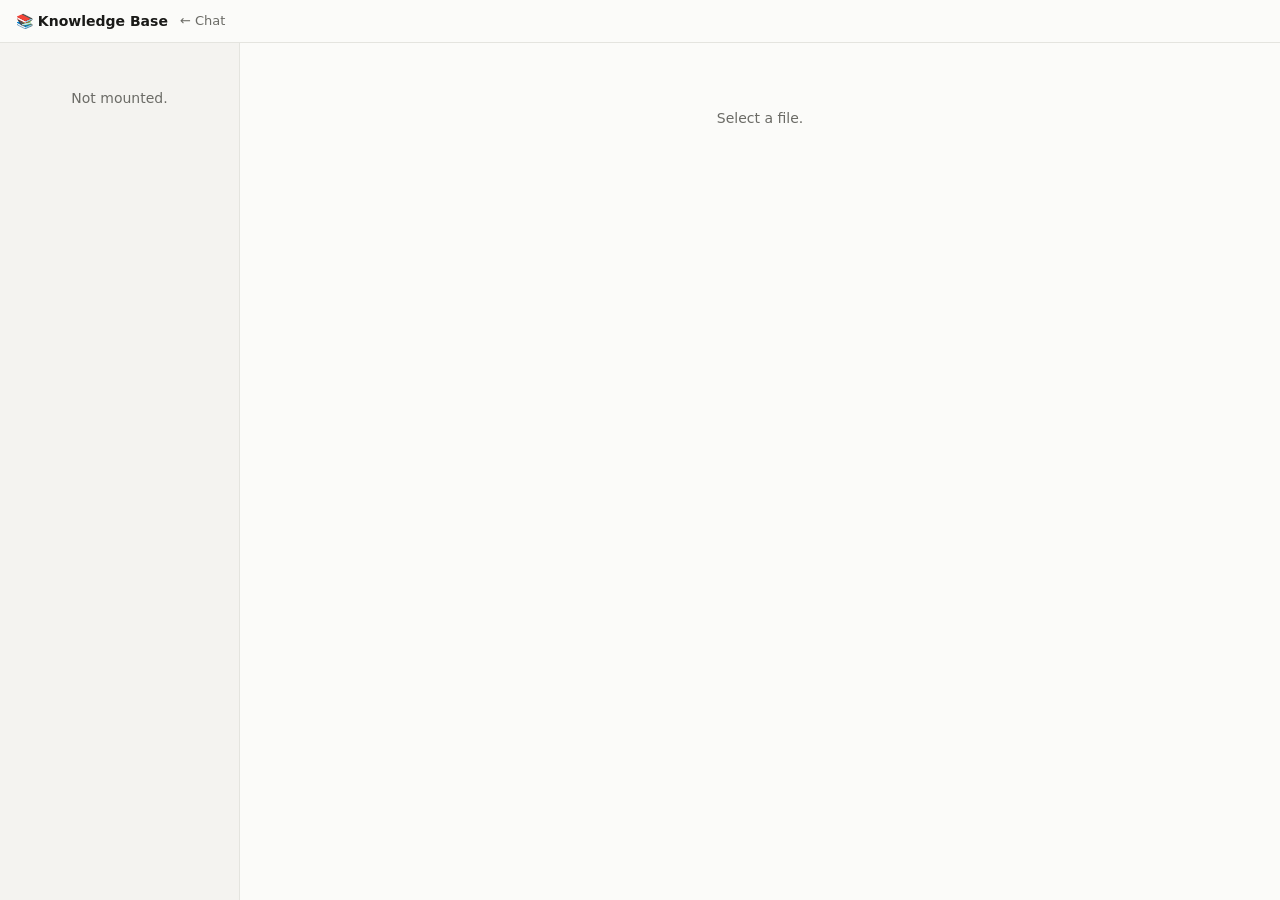
==== static/kb.html @ 7d3e1851 "add /kb wiki viewer with sidebar tree and markdown rendering - GET /api/kb/files — recursive list of" ====
<!DOCTYPE html>
<html lang="en">
<head>
<meta charset="utf-8">
<meta name="viewport" content="width=device-width, initial-scale=1">
<title>Knowledge Base</title>
<style>
  :root {
    --bg: #fbfbf9; --panel: #fff; --ink: #1a1a18; --muted: #6b6b66;
    --line: #e4e4df; --accent: #3d5a80; --sidebar: #f4f3f0;
  }
  @media (prefers-color-scheme: dark) {
    :root {
      --bg: #161614; --panel: #1e1e1b; --ink: #ece9e4; --muted: #9a968e;
      --line: #33322e; --accent: #8fb0d4; --sidebar: #181816;
    }
  }
  * { box-sizing: border-box; margin: 0; padding: 0; }
  body {
    display: flex; flex-direction: column; height: 100vh;
    background: var(--bg); color: var(--ink);
    font: 15px/1.6 ui-sans-serif, -apple-system, "Segoe UI", system-ui, sans-serif;
  }
  header {
    display: flex; align-items: center; gap: 12px; padding: 10px 16px;
    border-bottom: 1px solid var(--line); flex-shrink: 0;
  }
  header h1 { font-size: 14px; font-weight: 600; }
  header a { color: var(--muted); font-size: 13px; text-decoration: none; }
  header a:hover { color: var(--accent); }
  .layout { display: flex; flex: 1; overflow: hidden; }
  nav {
    width: 240px; flex-shrink: 0; overflow-y: auto;
    background: var(--sidebar); border-right: 1px solid var(--line);
    padding: 12px 0;
  }
  nav .dir { padding: 3px 12px; font-size: 12px; font-weight: 600;
    text-transform: uppercase; letter-spacing: .06em; color: var(--muted);
    margin-top: 10px; }
  nav .dir:first-child { margin-top: 0; }
  nav a {
    display: block; padding: 4px 16px; font-size: 13px; color: var(--ink);
    text-decoration: none; border-left: 2px solid transparent;
    white-space: nowrap; overflow: hidden; text-overflow: ellipsis;
  }
  nav a:hover { background: var(--line); }
  nav a.active { color: var(--accent); border-left-color: var(--accent); font-weight: 500; }
  main { flex: 1; overflow-y: auto; padding: 32px 48px; }
  .prose { max-width: 720px; margin: 0 auto; }
  .prose h1 { font-size: 1.8em; margin-bottom: .4em; line-height: 1.25; }
  .prose h2 { font-size: 1.35em; margin: 1.6em 0 .4em; }
  .prose h3 { font-size: 1.1em; margin: 1.4em 0 .3em; }
  .prose p { margin-bottom: .9em; }
  .prose ul, .prose ol { padding-left: 1.5em; margin-bottom: .9em; }
  .prose li { margin-bottom: .25em; }
  .prose code {
    background: var(--sidebar); border: 1px solid var(--line);
    border-radius: 3px; padding: .1em .3em; font-size: .88em;
    font-family: ui-monospace, "SF Mono", Menlo, monospace;
  }
  .prose pre {
    background: var(--sidebar); border: 1px solid var(--line);
    border-radius: 6px; padding: 14px 16px; overflow-x: auto;
    margin-bottom: .9em;
  }
  .prose pre code { background: none; border: none; padding: 0; font-size: .85em; }
  .prose blockquote {
    border-left: 3px solid var(--line); padding-left: 1em;
    color: var(--muted); margin-bottom: .9em;
  }
  .prose a { color: var(--accent); }
  .prose hr { border: none; border-top: 1px solid var(--line); margin: 1.5em 0; }
  .prose table { border-collapse: collapse; width: 100%; margin-bottom: .9em; }
  .prose th, .prose td { border: 1px solid var(--line); padding: 6px 10px; text-align: left; }
  .prose th { background: var(--sidebar); font-weight: 600; }
  .empty { color: var(--muted); font-size: 14px; padding: 32px 0; text-align: center; }
</style>
</head>
<body>
<header>
  <h1>📚 Knowledge Base</h1>
  <a href="/">← Chat</a>
</header>
<div class="layout">
  <nav id="nav"><div class="empty">Loading…</div></nav>
  <main><div class="prose" id="content"><div class="empty">Select a file.</div></div></main>
</div>
<script>
/**
 * marked v14.1.4 - a markdown parser
 * Copyright (c) 2011-2024, Christopher Jeffrey. (MIT Licensed)
 * https://github.com/markedjs/marked
 */
!function(e,t){"object"==typeof exports&&"undefined"!=typeof module?t(exports):"function"==typeof define&&define.amd?define(["exports"],t):t((e="undefined"!=typeof globalThis?globalThis:e||self).marked={})}(this,(function(e){"use strict";function t(){return{async:!1,breaks:!1,extensions:null,gfm:!0,hooks:null,pedantic:!1,renderer:null,silent:!1,tokenizer:null,walkTokens:null}}function n(t){e.defaults=t}e.defaults={async:!1,breaks:!1,extensions:null,gfm:!0,hooks:null,pedantic:!1,renderer:null,silent:!1,tokenizer:null,walkTokens:null};const s=/[&<>"']/,r=new RegExp(s.source,"g"),i=/[<>"']|&(?!(#\d{1,7}|#[Xx][a-fA-F0-9]{1,6}|\w+);)/,l=new RegExp(i.source,"g"),o={"&":"&amp;","<":"&lt;",">":"&gt;",'"':"&quot;","'":"&#39;"},a=e=>o[e];function c(e,t){if(t){if(s.test(e))return e.replace(r,a)}else if(i.test(e))return e.replace(l,a);return e}const h=/(^|[^\[])\^/g;function p(e,t){let n="string"==typeof e?e:e.source;t=t||"";const s={replace:(e,t)=>{let r="string"==typeof t?t:t.source;return r=r.replace(h,"$1"),n=n.replace(e,r),s},getRegex:()=>new RegExp(n,t)};return s}function u(e){try{e=encodeURI(e).replace(/%25/g,"%")}catch{return null}return e}const k={exec:()=>null};function g(e,t){const n=e.replace(/\|/g,((e,t,n)=>{let s=!1,r=t;for(;--r>=0&&"\\"===n[r];)s=!s;return s?"|":" |"})).split(/ \|/);let s=0;if(n[0].trim()||n.shift(),n.length>0&&!n[n.length-1].trim()&&n.pop(),t)if(n.length>t)n.splice(t);else for(;n.length<t;)n.push("");for(;s<n.length;s++)n[s]=n[s].trim().replace(/\\\|/g,"|");return n}function f(e,t,n){const s=e.length;if(0===s)return"";let r=0;for(;r<s;){const i=e.charAt(s-r-1);if(i!==t||n){if(i===t||!n)break;r++}else r++}return e.slice(0,s-r)}function d(e,t,n,s){const r=t.href,i=t.title?c(t.title):null,l=e[1].replace(/\\([\[\]])/g,"$1");if("!"!==e[0].charAt(0)){s.state.inLink=!0;const e={type:"link",raw:n,href:r,title:i,text:l,tokens:s.inlineTokens(l)};return s.state.inLink=!1,e}return{type:"image",raw:n,href:r,title:i,text:c(l)}}class x{options;rules;lexer;constructor(t){this.options=t||e.defaults}space(e){const t=this.rules.block.newline.exec(e);if(t&&t[0].length>0)return{type:"space",raw:t[0]}}code(e){const t=this.rules.block.code.exec(e);if(t){const e=t[0].replace(/^(?: {1,4}| {0,3}\t)/gm,"");return{type:"code",raw:t[0],codeBlockStyle:"indented",text:this.options.pedantic?e:f(e,"\n")}}}fences(e){const t=this.rules.block.fences.exec(e);if(t){const e=t[0],n=function(e,t){const n=e.match(/^(\s+)(?:```)/);if(null===n)return t;const s=n[1];return t.split("\n").map((e=>{const t=e.match(/^\s+/);if(null===t)return e;const[n]=t;return n.length>=s.length?e.slice(s.length):e})).join("\n")}(e,t[3]||"");return{type:"code",raw:e,lang:t[2]?t[2].trim().replace(this.rules.inline.anyPunctuation,"$1"):t[2],text:n}}}heading(e){const t=this.rules.block.heading.exec(e);if(t){let e=t[2].trim();if(/#$/.test(e)){const t=f(e,"#");this.options.pedantic?e=t.trim():t&&!/ $/.test(t)||(e=t.trim())}return{type:"heading",raw:t[0],depth:t[1].length,text:e,tokens:this.lexer.inline(e)}}}hr(e){const t=this.rules.block.hr.exec(e);if(t)return{type:"hr",raw:f(t[0],"\n")}}blockquote(e){const t=this.rules.block.blockquote.exec(e);if(t){let e=f(t[0],"\n").split("\n"),n="",s="";const r=[];for(;e.length>0;){let t=!1;const i=[];let l;for(l=0;l<e.length;l++)if(/^ {0,3}>/.test(e[l]))i.push(e[l]),t=!0;else{if(t)break;i.push(e[l])}e=e.slice(l);const o=i.join("\n"),a=o.replace(/\n {0,3}((?:=+|-+) *)(?=\n|$)/g,"\n    $1").replace(/^ {0,3}>[ \t]?/gm,"");n=n?`${n}\n${o}`:o,s=s?`${s}\n${a}`:a;const c=this.lexer.state.top;if(this.lexer.state.top=!0,this.lexer.blockTokens(a,r,!0),this.lexer.state.top=c,0===e.length)break;const h=r[r.length-1];if("code"===h?.type)break;if("blockquote"===h?.type){const t=h,i=t.raw+"\n"+e.join("\n"),l=this.blockquote(i);r[r.length-1]=l,n=n.substring(0,n.length-t.raw.length)+l.raw,s=s.substring(0,s.length-t.text.length)+l.text;break}if("list"!==h?.type);else{const t=h,i=t.raw+"\n"+e.join("\n"),l=this.list(i);r[r.length-1]=l,n=n.substring(0,n.length-h.raw.length)+l.raw,s=s.substring(0,s.length-t.raw.length)+l.raw,e=i.substring(r[r.length-1].raw.length).split("\n")}}return{type:"blockquote",raw:n,tokens:r,text:s}}}list(e){let t=this.rules.block.list.exec(e);if(t){let n=t[1].trim();const s=n.length>1,r={type:"list",raw:"",ordered:s,start:s?+n.slice(0,-1):"",loose:!1,items:[]};n=s?`\\d{1,9}\\${n.slice(-1)}`:`\\${n}`,this.options.pedantic&&(n=s?n:"[*+-]");const i=new RegExp(`^( {0,3}${n})((?:[\t ][^\\n]*)?(?:\\n|$))`);let l=!1;for(;e;){let n=!1,s="",o="";if(!(t=i.exec(e)))break;if(this.rules.block.hr.test(e))break;s=t[0],e=e.substring(s.length);let a=t[2].split("\n",1)[0].replace(/^\t+/,(e=>" ".repeat(3*e.length))),c=e.split("\n",1)[0],h=!a.trim(),p=0;if(this.options.pedantic?(p=2,o=a.trimStart()):h?p=t[1].length+1:(p=t[2].search(/[^ ]/),p=p>4?1:p,o=a.slice(p),p+=t[1].length),h&&/^[ \t]*$/.test(c)&&(s+=c+"\n",e=e.substring(c.length+1),n=!0),!n){const t=new RegExp(`^ {0,${Math.min(3,p-1)}}(?:[*+-]|\\d{1,9}[.)])((?:[ \t][^\\n]*)?(?:\\n|$))`),n=new RegExp(`^ {0,${Math.min(3,p-1)}}((?:- *){3,}|(?:_ *){3,}|(?:\\* *){3,})(?:\\n+|$)`),r=new RegExp(`^ {0,${Math.min(3,p-1)}}(?:\`\`\`|~~~)`),i=new RegExp(`^ {0,${Math.min(3,p-1)}}#`),l=new RegExp(`^ {0,${Math.min(3,p-1)}}<(?:[a-z].*>|!--)`,"i");for(;e;){const u=e.split("\n",1)[0];let k;if(c=u,this.options.pedantic?(c=c.replace(/^ {1,4}(?=( {4})*[^ ])/g,"  "),k=c):k=c.replace(/\t/g,"    "),r.test(c))break;if(i.test(c))break;if(l.test(c))break;if(t.test(c))break;if(n.test(c))break;if(k.search(/[^ ]/)>=p||!c.trim())o+="\n"+k.slice(p);else{if(h)break;if(a.replace(/\t/g,"    ").search(/[^ ]/)>=4)break;if(r.test(a))break;if(i.test(a))break;if(n.test(a))break;o+="\n"+c}h||c.trim()||(h=!0),s+=u+"\n",e=e.substring(u.length+1),a=k.slice(p)}}r.loose||(l?r.loose=!0:/\n[ \t]*\n[ \t]*$/.test(s)&&(l=!0));let u,k=null;this.options.gfm&&(k=/^\[[ xX]\] /.exec(o),k&&(u="[ ] "!==k[0],o=o.replace(/^\[[ xX]\] +/,""))),r.items.push({type:"list_item",raw:s,task:!!k,checked:u,loose:!1,text:o,tokens:[]}),r.raw+=s}r.items[r.items.length-1].raw=r.items[r.items.length-1].raw.trimEnd(),r.items[r.items.length-1].text=r.items[r.items.length-1].text.trimEnd(),r.raw=r.raw.trimEnd();for(let e=0;e<r.items.length;e++)if(this.lexer.state.top=!1,r.items[e].tokens=this.lexer.blockTokens(r.items[e].text,[]),!r.loose){const t=r.items[e].tokens.filter((e=>"space"===e.type)),n=t.length>0&&t.some((e=>/\n.*\n/.test(e.raw)));r.loose=n}if(r.loose)for(let e=0;e<r.items.length;e++)r.items[e].loose=!0;return r}}html(e){const t=this.rules.block.html.exec(e);if(t){return{type:"html",block:!0,raw:t[0],pre:"pre"===t[1]||"script"===t[1]||"style"===t[1],text:t[0]}}}def(e){const t=this.rules.block.def.exec(e);if(t){const e=t[1].toLowerCase().replace(/\s+/g," "),n=t[2]?t[2].replace(/^<(.*)>$/,"$1").replace(this.rules.inline.anyPunctuation,"$1"):"",s=t[3]?t[3].substring(1,t[3].length-1).replace(this.rules.inline.anyPunctuation,"$1"):t[3];return{type:"def",tag:e,raw:t[0],href:n,title:s}}}table(e){const t=this.rules.block.table.exec(e);if(!t)return;if(!/[:|]/.test(t[2]))return;const n=g(t[1]),s=t[2].replace(/^\||\| *$/g,"").split("|"),r=t[3]&&t[3].trim()?t[3].replace(/\n[ \t]*$/,"").split("\n"):[],i={type:"table",raw:t[0],header:[],align:[],rows:[]};if(n.length===s.length){for(const e of s)/^ *-+: *$/.test(e)?i.align.push("right"):/^ *:-+: *$/.test(e)?i.align.push("center"):/^ *:-+ *$/.test(e)?i.align.push("left"):i.align.push(null);for(let e=0;e<n.length;e++)i.header.push({text:n[e],tokens:this.lexer.inline(n[e]),header:!0,align:i.align[e]});for(const e of r)i.rows.push(g(e,i.header.length).map(((e,t)=>({text:e,tokens:this.lexer.inline(e),header:!1,align:i.align[t]}))));return i}}lheading(e){const t=this.rules.block.lheading.exec(e);if(t)return{type:"heading",raw:t[0],depth:"="===t[2].charAt(0)?1:2,text:t[1],tokens:this.lexer.inline(t[1])}}paragraph(e){const t=this.rules.block.paragraph.exec(e);if(t){const e="\n"===t[1].charAt(t[1].length-1)?t[1].slice(0,-1):t[1];return{type:"paragraph",raw:t[0],text:e,tokens:this.lexer.inline(e)}}}text(e){const t=this.rules.block.text.exec(e);if(t)return{type:"text",raw:t[0],text:t[0],tokens:this.lexer.inline(t[0])}}escape(e){const t=this.rules.inline.escape.exec(e);if(t)return{type:"escape",raw:t[0],text:c(t[1])}}tag(e){const t=this.rules.inline.tag.exec(e);if(t)return!this.lexer.state.inLink&&/^<a /i.test(t[0])?this.lexer.state.inLink=!0:this.lexer.state.inLink&&/^<\/a>/i.test(t[0])&&(this.lexer.state.inLink=!1),!this.lexer.state.inRawBlock&&/^<(pre|code|kbd|script)(\s|>)/i.test(t[0])?this.lexer.state.inRawBlock=!0:this.lexer.state.inRawBlock&&/^<\/(pre|code|kbd|script)(\s|>)/i.test(t[0])&&(this.lexer.state.inRawBlock=!1),{type:"html",raw:t[0],inLink:this.lexer.state.inLink,inRawBlock:this.lexer.state.inRawBlock,block:!1,text:t[0]}}link(e){const t=this.rules.inline.link.exec(e);if(t){const e=t[2].trim();if(!this.options.pedantic&&/^</.test(e)){if(!/>$/.test(e))return;const t=f(e.slice(0,-1),"\\");if((e.length-t.length)%2==0)return}else{const e=function(e,t){if(-1===e.indexOf(t[1]))return-1;let n=0;for(let s=0;s<e.length;s++)if("\\"===e[s])s++;else if(e[s]===t[0])n++;else if(e[s]===t[1]&&(n--,n<0))return s;return-1}(t[2],"()");if(e>-1){const n=(0===t[0].indexOf("!")?5:4)+t[1].length+e;t[2]=t[2].substring(0,e),t[0]=t[0].substring(0,n).trim(),t[3]=""}}let n=t[2],s="";if(this.options.pedantic){const e=/^([^'"]*[^\s])\s+(['"])(.*)\2/.exec(n);e&&(n=e[1],s=e[3])}else s=t[3]?t[3].slice(1,-1):"";return n=n.trim(),/^</.test(n)&&(n=this.options.pedantic&&!/>$/.test(e)?n.slice(1):n.slice(1,-1)),d(t,{href:n?n.replace(this.rules.inline.anyPunctuation,"$1"):n,title:s?s.replace(this.rules.inline.anyPunctuation,"$1"):s},t[0],this.lexer)}}reflink(e,t){let n;if((n=this.rules.inline.reflink.exec(e))||(n=this.rules.inline.nolink.exec(e))){const e=t[(n[2]||n[1]).replace(/\s+/g," ").toLowerCase()];if(!e){const e=n[0].charAt(0);return{type:"text",raw:e,text:e}}return d(n,e,n[0],this.lexer)}}emStrong(e,t,n=""){let s=this.rules.inline.emStrongLDelim.exec(e);if(!s)return;if(s[3]&&n.match(/[\p{L}\p{N}]/u))return;if(!(s[1]||s[2]||"")||!n||this.rules.inline.punctuation.exec(n)){const n=[...s[0]].length-1;let r,i,l=n,o=0;const a="*"===s[0][0]?this.rules.inline.emStrongRDelimAst:this.rules.inline.emStrongRDelimUnd;for(a.lastIndex=0,t=t.slice(-1*e.length+n);null!=(s=a.exec(t));){if(r=s[1]||s[2]||s[3]||s[4]||s[5]||s[6],!r)continue;if(i=[...r].length,s[3]||s[4]){l+=i;continue}if((s[5]||s[6])&&n%3&&!((n+i)%3)){o+=i;continue}if(l-=i,l>0)continue;i=Math.min(i,i+l+o);const t=[...s[0]][0].length,a=e.slice(0,n+s.index+t+i);if(Math.min(n,i)%2){const e=a.slice(1,-1);return{type:"em",raw:a,text:e,tokens:this.lexer.inlineTokens(e)}}const c=a.slice(2,-2);return{type:"strong",raw:a,text:c,tokens:this.lexer.inlineTokens(c)}}}}codespan(e){const t=this.rules.inline.code.exec(e);if(t){let e=t[2].replace(/\n/g," ");const n=/[^ ]/.test(e),s=/^ /.test(e)&&/ $/.test(e);return n&&s&&(e=e.substring(1,e.length-1)),e=c(e,!0),{type:"codespan",raw:t[0],text:e}}}br(e){const t=this.rules.inline.br.exec(e);if(t)return{type:"br",raw:t[0]}}del(e){const t=this.rules.inline.del.exec(e);if(t)return{type:"del",raw:t[0],text:t[2],tokens:this.lexer.inlineTokens(t[2])}}autolink(e){const t=this.rules.inline.autolink.exec(e);if(t){let e,n;return"@"===t[2]?(e=c(t[1]),n="mailto:"+e):(e=c(t[1]),n=e),{type:"link",raw:t[0],text:e,href:n,tokens:[{type:"text",raw:e,text:e}]}}}url(e){let t;if(t=this.rules.inline.url.exec(e)){let e,n;if("@"===t[2])e=c(t[0]),n="mailto:"+e;else{let s;do{s=t[0],t[0]=this.rules.inline._backpedal.exec(t[0])?.[0]??""}while(s!==t[0]);e=c(t[0]),n="www."===t[1]?"http://"+t[0]:t[0]}return{type:"link",raw:t[0],text:e,href:n,tokens:[{type:"text",raw:e,text:e}]}}}inlineText(e){const t=this.rules.inline.text.exec(e);if(t){let e;return e=this.lexer.state.inRawBlock?t[0]:c(t[0]),{type:"text",raw:t[0],text:e}}}}const b=/^ {0,3}((?:-[\t ]*){3,}|(?:_[ \t]*){3,}|(?:\*[ \t]*){3,})(?:\n+|$)/,w=/(?:[*+-]|\d{1,9}[.)])/,m=p(/^(?!bull |blockCode|fences|blockquote|heading|html)((?:.|\n(?!\s*?\n|bull |blockCode|fences|blockquote|heading|html))+?)\n {0,3}(=+|-+) *(?:\n+|$)/).replace(/bull/g,w).replace(/blockCode/g,/(?: {4}| {0,3}\t)/).replace(/fences/g,/ {0,3}(?:`{3,}|~{3,})/).replace(/blockquote/g,/ {0,3}>/).replace(/heading/g,/ {0,3}#{1,6}/).replace(/html/g,/ {0,3}<[^\n>]+>\n/).getRegex(),y=/^([^\n]+(?:\n(?!hr|heading|lheading|blockquote|fences|list|html|table| +\n)[^\n]+)*)/,$=/(?!\s*\])(?:\\.|[^\[\]\\])+/,z=p(/^ {0,3}\[(label)\]: *(?:\n[ \t]*)?([^<\s][^\s]*|<.*?>)(?:(?: +(?:\n[ \t]*)?| *\n[ \t]*)(title))? *(?:\n+|$)/).replace("label",$).replace("title",/(?:"(?:\\"?|[^"\\])*"|'[^'\n]*(?:\n[^'\n]+)*\n?'|\([^()]*\))/).getRegex(),T=p(/^( {0,3}bull)([ \t][^\n]+?)?(?:\n|$)/).replace(/bull/g,w).getRegex(),R="address|article|aside|base|basefont|blockquote|body|caption|center|col|colgroup|dd|details|dialog|dir|div|dl|dt|fieldset|figcaption|figure|footer|form|frame|frameset|h[1-6]|head|header|hr|html|iframe|legend|li|link|main|menu|menuitem|meta|nav|noframes|ol|optgroup|option|p|param|search|section|summary|table|tbody|td|tfoot|th|thead|title|tr|track|ul",_=/<!--(?:-?>|[\s\S]*?(?:-->|$))/,A=p("^ {0,3}(?:<(script|pre|style|textarea)[\\s>][\\s\\S]*?(?:</\\1>[^\\n]*\\n+|$)|comment[^\\n]*(\\n+|$)|<\\?[\\s\\S]*?(?:\\?>\\n*|$)|<![A-Z][\\s\\S]*?(?:>\\n*|$)|<!\\[CDATA\\[[\\s\\S]*?(?:\\]\\]>\\n*|$)|</?(tag)(?: +|\\n|/?>)[\\s\\S]*?(?:(?:\\n[ \t]*)+\\n|$)|<(?!script|pre|style|textarea)([a-z][\\w-]*)(?:attribute)*? */?>(?=[ \\t]*(?:\\n|$))[\\s\\S]*?(?:(?:\\n[ \t]*)+\\n|$)|</(?!script|pre|style|textarea)[a-z][\\w-]*\\s*>(?=[ \\t]*(?:\\n|$))[\\s\\S]*?(?:(?:\\n[ \t]*)+\\n|$))","i").replace("comment",_).replace("tag",R).replace("attribute",/ +[a-zA-Z:_][\w.:-]*(?: *= *"[^"\n]*"| *= *'[^'\n]*'| *= *[^\s"'=<>`]+)?/).getRegex(),S=p(y).replace("hr",b).replace("heading"," {0,3}#{1,6}(?:\\s|$)").replace("|lheading","").replace("|table","").replace("blockquote"," {0,3}>").replace("fences"," {0,3}(?:`{3,}(?=[^`\\n]*\\n)|~{3,})[^\\n]*\\n").replace("list"," {0,3}(?:[*+-]|1[.)]) ").replace("html","</?(?:tag)(?: +|\\n|/?>)|<(?:script|pre|style|textarea|!--)").replace("tag",R).getRegex(),I={blockquote:p(/^( {0,3}> ?(paragraph|[^\n]*)(?:\n|$))+/).replace("paragraph",S).getRegex(),code:/^((?: {4}| {0,3}\t)[^\n]+(?:\n(?:[ \t]*(?:\n|$))*)?)+/,def:z,fences:/^ {0,3}(`{3,}(?=[^`\n]*(?:\n|$))|~{3,})([^\n]*)(?:\n|$)(?:|([\s\S]*?)(?:\n|$))(?: {0,3}\1[~`]* *(?=\n|$)|$)/,heading:/^ {0,3}(#{1,6})(?=\s|$)(.*)(?:\n+|$)/,hr:b,html:A,lheading:m,list:T,newline:/^(?:[ \t]*(?:\n|$))+/,paragraph:S,table:k,text:/^[^\n]+/},E=p("^ *([^\\n ].*)\\n {0,3}((?:\\| *)?:?-+:? *(?:\\| *:?-+:? *)*(?:\\| *)?)(?:\\n((?:(?! *\\n|hr|heading|blockquote|code|fences|list|html).*(?:\\n|$))*)\\n*|$)").replace("hr",b).replace("heading"," {0,3}#{1,6}(?:\\s|$)").replace("blockquote"," {0,3}>").replace("code","(?: {4}| {0,3}\t)[^\\n]").replace("fences"," {0,3}(?:`{3,}(?=[^`\\n]*\\n)|~{3,})[^\\n]*\\n").replace("list"," {0,3}(?:[*+-]|1[.)]) ").replace("html","</?(?:tag)(?: +|\\n|/?>)|<(?:script|pre|style|textarea|!--)").replace("tag",R).getRegex(),q={...I,table:E,paragraph:p(y).replace("hr",b).replace("heading"," {0,3}#{1,6}(?:\\s|$)").replace("|lheading","").replace("table",E).replace("blockquote"," {0,3}>").replace("fences"," {0,3}(?:`{3,}(?=[^`\\n]*\\n)|~{3,})[^\\n]*\\n").replace("list"," {0,3}(?:[*+-]|1[.)]) ").replace("html","</?(?:tag)(?: +|\\n|/?>)|<(?:script|pre|style|textarea|!--)").replace("tag",R).getRegex()},Z={...I,html:p("^ *(?:comment *(?:\\n|\\s*$)|<(tag)[\\s\\S]+?</\\1> *(?:\\n{2,}|\\s*$)|<tag(?:\"[^\"]*\"|'[^']*'|\\s[^'\"/>\\s]*)*?/?> *(?:\\n{2,}|\\s*$))").replace("comment",_).replace(/tag/g,"(?!(?:a|em|strong|small|s|cite|q|dfn|abbr|data|time|code|var|samp|kbd|sub|sup|i|b|u|mark|ruby|rt|rp|bdi|bdo|span|br|wbr|ins|del|img)\\b)\\w+(?!:|[^\\w\\s@]*@)\\b").getRegex(),def:/^ *\[([^\]]+)\]: *<?([^\s>]+)>?(?: +(["(][^\n]+[")]))? *(?:\n+|$)/,heading:/^(#{1,6})(.*)(?:\n+|$)/,fences:k,lheading:/^(.+?)\n {0,3}(=+|-+) *(?:\n+|$)/,paragraph:p(y).replace("hr",b).replace("heading"," *#{1,6} *[^\n]").replace("lheading",m).replace("|table","").replace("blockquote"," {0,3}>").replace("|fences","").replace("|list","").replace("|html","").replace("|tag","").getRegex()},P=/^\\([!"#$%&'()*+,\-./:;<=>?@\[\]\\^_`{|}~])/,L=/^( {2,}|\\)\n(?!\s*$)/,v="\\p{P}\\p{S}",Q=p(/^((?![*_])[\spunctuation])/,"u").replace(/punctuation/g,v).getRegex(),B=p(/^(?:\*+(?:((?!\*)[punct])|[^\s*]))|^_+(?:((?!_)[punct])|([^\s_]))/,"u").replace(/punct/g,v).getRegex(),M=p("^[^_*]*?__[^_*]*?\\*[^_*]*?(?=__)|[^*]+(?=[^*])|(?!\\*)[punct](\\*+)(?=[\\s]|$)|[^punct\\s](\\*+)(?!\\*)(?=[punct\\s]|$)|(?!\\*)[punct\\s](\\*+)(?=[^punct\\s])|[\\s](\\*+)(?!\\*)(?=[punct])|(?!\\*)[punct](\\*+)(?!\\*)(?=[punct])|[^punct\\s](\\*+)(?=[^punct\\s])","gu").replace(/punct/g,v).getRegex(),O=p("^[^_*]*?\\*\\*[^_*]*?_[^_*]*?(?=\\*\\*)|[^_]+(?=[^_])|(?!_)[punct](_+)(?=[\\s]|$)|[^punct\\s](_+)(?!_)(?=[punct\\s]|$)|(?!_)[punct\\s](_+)(?=[^punct\\s])|[\\s](_+)(?!_)(?=[punct])|(?!_)[punct](_+)(?!_)(?=[punct])","gu").replace(/punct/g,v).getRegex(),j=p(/\\([punct])/,"gu").replace(/punct/g,v).getRegex(),D=p(/^<(scheme:[^\s\x00-\x1f<>]*|email)>/).replace("scheme",/[a-zA-Z][a-zA-Z0-9+.-]{1,31}/).replace("email",/[a-zA-Z0-9.!#$%&'*+/=?^_`{|}~-]+(@)[a-zA-Z0-9](?:[a-zA-Z0-9-]{0,61}[a-zA-Z0-9])?(?:\.[a-zA-Z0-9](?:[a-zA-Z0-9-]{0,61}[a-zA-Z0-9])?)+(?![-_])/).getRegex(),C=p(_).replace("(?:--\x3e|$)","--\x3e").getRegex(),H=p("^comment|^</[a-zA-Z][\\w:-]*\\s*>|^<[a-zA-Z][\\w-]*(?:attribute)*?\\s*/?>|^<\\?[\\s\\S]*?\\?>|^<![a-zA-Z]+\\s[\\s\\S]*?>|^<!\\[CDATA\\[[\\s\\S]*?\\]\\]>").replace("comment",C).replace("attribute",/\s+[a-zA-Z:_][\w.:-]*(?:\s*=\s*"[^"]*"|\s*=\s*'[^']*'|\s*=\s*[^\s"'=<>`]+)?/).getRegex(),U=/(?:\[(?:\\.|[^\[\]\\])*\]|\\.|`[^`]*`|[^\[\]\\`])*?/,X=p(/^!?\[(label)\]\(\s*(href)(?:\s+(title))?\s*\)/).replace("label",U).replace("href",/<(?:\\.|[^\n<>\\])+>|[^\s\x00-\x1f]*/).replace("title",/"(?:\\"?|[^"\\])*"|'(?:\\'?|[^'\\])*'|\((?:\\\)?|[^)\\])*\)/).getRegex(),F=p(/^!?\[(label)\]\[(ref)\]/).replace("label",U).replace("ref",$).getRegex(),N=p(/^!?\[(ref)\](?:\[\])?/).replace("ref",$).getRegex(),G={_backpedal:k,anyPunctuation:j,autolink:D,blockSkip:/\[[^[\]]*?\]\((?:\\.|[^\\\(\)]|\((?:\\.|[^\\\(\)])*\))*\)|`[^`]*?`|<[^<>]*?>/g,br:L,code:/^(`+)([^`]|[^`][\s\S]*?[^`])\1(?!`)/,del:k,emStrongLDelim:B,emStrongRDelimAst:M,emStrongRDelimUnd:O,escape:P,link:X,nolink:N,punctuation:Q,reflink:F,reflinkSearch:p("reflink|nolink(?!\\()","g").replace("reflink",F).replace("nolink",N).getRegex(),tag:H,text:/^(`+|[^`])(?:(?= {2,}\n)|[\s\S]*?(?:(?=[\\<!\[`*_]|\b_|$)|[^ ](?= {2,}\n)))/,url:k},J={...G,link:p(/^!?\[(label)\]\((.*?)\)/).replace("label",U).getRegex(),reflink:p(/^!?\[(label)\]\s*\[([^\]]*)\]/).replace("label",U).getRegex()},K={...G,escape:p(P).replace("])","~|])").getRegex(),url:p(/^((?:ftp|https?):\/\/|www\.)(?:[a-zA-Z0-9\-]+\.?)+[^\s<]*|^email/,"i").replace("email",/[A-Za-z0-9._+-]+(@)[a-zA-Z0-9-_]+(?:\.[a-zA-Z0-9-_]*[a-zA-Z0-9])+(?![-_])/).getRegex(),_backpedal:/(?:[^?!.,:;*_'"~()&]+|\([^)]*\)|&(?![a-zA-Z0-9]+;$)|[?!.,:;*_'"~)]+(?!$))+/,del:/^(~~?)(?=[^\s~])((?:\\.|[^\\])*?(?:\\.|[^\s~\\]))\1(?=[^~]|$)/,text:/^([`~]+|[^`~])(?:(?= {2,}\n)|(?=[a-zA-Z0-9.!#$%&'*+\/=?_`{\|}~-]+@)|[\s\S]*?(?:(?=[\\<!\[`*~_]|\b_|https?:\/\/|ftp:\/\/|www\.|$)|[^ ](?= {2,}\n)|[^a-zA-Z0-9.!#$%&'*+\/=?_`{\|}~-](?=[a-zA-Z0-9.!#$%&'*+\/=?_`{\|}~-]+@)))/},V={...K,br:p(L).replace("{2,}","*").getRegex(),text:p(K.text).replace("\\b_","\\b_| {2,}\\n").replace(/\{2,\}/g,"*").getRegex()},W={normal:I,gfm:q,pedantic:Z},Y={normal:G,gfm:K,breaks:V,pedantic:J};class ee{tokens;options;state;tokenizer;inlineQueue;constructor(t){this.tokens=[],this.tokens.links=Object.create(null),this.options=t||e.defaults,this.options.tokenizer=this.options.tokenizer||new x,this.tokenizer=this.options.tokenizer,this.tokenizer.options=this.options,this.tokenizer.lexer=this,this.inlineQueue=[],this.state={inLink:!1,inRawBlock:!1,top:!0};const n={block:W.normal,inline:Y.normal};this.options.pedantic?(n.block=W.pedantic,n.inline=Y.pedantic):this.options.gfm&&(n.block=W.gfm,this.options.breaks?n.inline=Y.breaks:n.inline=Y.gfm),this.tokenizer.rules=n}static get rules(){return{block:W,inline:Y}}static lex(e,t){return new ee(t).lex(e)}static lexInline(e,t){return new ee(t).inlineTokens(e)}lex(e){e=e.replace(/\r\n|\r/g,"\n"),this.blockTokens(e,this.tokens);for(let e=0;e<this.inlineQueue.length;e++){const t=this.inlineQueue[e];this.inlineTokens(t.src,t.tokens)}return this.inlineQueue=[],this.tokens}blockTokens(e,t=[],n=!1){let s,r,i;for(this.options.pedantic&&(e=e.replace(/\t/g,"    ").replace(/^ +$/gm,""));e;)if(!(this.options.extensions&&this.options.extensions.block&&this.options.extensions.block.some((n=>!!(s=n.call({lexer:this},e,t))&&(e=e.substring(s.raw.length),t.push(s),!0)))))if(s=this.tokenizer.space(e))e=e.substring(s.raw.length),1===s.raw.length&&t.length>0?t[t.length-1].raw+="\n":t.push(s);else if(s=this.tokenizer.code(e))e=e.substring(s.raw.length),r=t[t.length-1],!r||"paragraph"!==r.type&&"text"!==r.type?t.push(s):(r.raw+="\n"+s.raw,r.text+="\n"+s.text,this.inlineQueue[this.inlineQueue.length-1].src=r.text);else if(s=this.tokenizer.fences(e))e=e.substring(s.raw.length),t.push(s);else if(s=this.tokenizer.heading(e))e=e.substring(s.raw.length),t.push(s);else if(s=this.tokenizer.hr(e))e=e.substring(s.raw.length),t.push(s);else if(s=this.tokenizer.blockquote(e))e=e.substring(s.raw.length),t.push(s);else if(s=this.tokenizer.list(e))e=e.substring(s.raw.length),t.push(s);else if(s=this.tokenizer.html(e))e=e.substring(s.raw.length),t.push(s);else if(s=this.tokenizer.def(e))e=e.substring(s.raw.length),r=t[t.length-1],!r||"paragraph"!==r.type&&"text"!==r.type?this.tokens.links[s.tag]||(this.tokens.links[s.tag]={href:s.href,title:s.title}):(r.raw+="\n"+s.raw,r.text+="\n"+s.raw,this.inlineQueue[this.inlineQueue.length-1].src=r.text);else if(s=this.tokenizer.table(e))e=e.substring(s.raw.length),t.push(s);else if(s=this.tokenizer.lheading(e))e=e.substring(s.raw.length),t.push(s);else{if(i=e,this.options.extensions&&this.options.extensions.startBlock){let t=1/0;const n=e.slice(1);let s;this.options.extensions.startBlock.forEach((e=>{s=e.call({lexer:this},n),"number"==typeof s&&s>=0&&(t=Math.min(t,s))})),t<1/0&&t>=0&&(i=e.substring(0,t+1))}if(this.state.top&&(s=this.tokenizer.paragraph(i)))r=t[t.length-1],n&&"paragraph"===r?.type?(r.raw+="\n"+s.raw,r.text+="\n"+s.text,this.inlineQueue.pop(),this.inlineQueue[this.inlineQueue.length-1].src=r.text):t.push(s),n=i.length!==e.length,e=e.substring(s.raw.length);else if(s=this.tokenizer.text(e))e=e.substring(s.raw.length),r=t[t.length-1],r&&"text"===r.type?(r.raw+="\n"+s.raw,r.text+="\n"+s.text,this.inlineQueue.pop(),this.inlineQueue[this.inlineQueue.length-1].src=r.text):t.push(s);else if(e){const t="Infinite loop on byte: "+e.charCodeAt(0);if(this.options.silent){console.error(t);break}throw new Error(t)}}return this.state.top=!0,t}inline(e,t=[]){return this.inlineQueue.push({src:e,tokens:t}),t}inlineTokens(e,t=[]){let n,s,r,i,l,o,a=e;if(this.tokens.links){const e=Object.keys(this.tokens.links);if(e.length>0)for(;null!=(i=this.tokenizer.rules.inline.reflinkSearch.exec(a));)e.includes(i[0].slice(i[0].lastIndexOf("[")+1,-1))&&(a=a.slice(0,i.index)+"["+"a".repeat(i[0].length-2)+"]"+a.slice(this.tokenizer.rules.inline.reflinkSearch.lastIndex))}for(;null!=(i=this.tokenizer.rules.inline.blockSkip.exec(a));)a=a.slice(0,i.index)+"["+"a".repeat(i[0].length-2)+"]"+a.slice(this.tokenizer.rules.inline.blockSkip.lastIndex);for(;null!=(i=this.tokenizer.rules.inline.anyPunctuation.exec(a));)a=a.slice(0,i.index)+"++"+a.slice(this.tokenizer.rules.inline.anyPunctuation.lastIndex);for(;e;)if(l||(o=""),l=!1,!(this.options.extensions&&this.options.extensions.inline&&this.options.extensions.inline.some((s=>!!(n=s.call({lexer:this},e,t))&&(e=e.substring(n.raw.length),t.push(n),!0)))))if(n=this.tokenizer.escape(e))e=e.substring(n.raw.length),t.push(n);else if(n=this.tokenizer.tag(e))e=e.substring(n.raw.length),s=t[t.length-1],s&&"text"===n.type&&"text"===s.type?(s.raw+=n.raw,s.text+=n.text):t.push(n);else if(n=this.tokenizer.link(e))e=e.substring(n.raw.length),t.push(n);else if(n=this.tokenizer.reflink(e,this.tokens.links))e=e.substring(n.raw.length),s=t[t.length-1],s&&"text"===n.type&&"text"===s.type?(s.raw+=n.raw,s.text+=n.text):t.push(n);else if(n=this.tokenizer.emStrong(e,a,o))e=e.substring(n.raw.length),t.push(n);else if(n=this.tokenizer.codespan(e))e=e.substring(n.raw.length),t.push(n);else if(n=this.tokenizer.br(e))e=e.substring(n.raw.length),t.push(n);else if(n=this.tokenizer.del(e))e=e.substring(n.raw.length),t.push(n);else if(n=this.tokenizer.autolink(e))e=e.substring(n.raw.length),t.push(n);else if(this.state.inLink||!(n=this.tokenizer.url(e))){if(r=e,this.options.extensions&&this.options.extensions.startInline){let t=1/0;const n=e.slice(1);let s;this.options.extensions.startInline.forEach((e=>{s=e.call({lexer:this},n),"number"==typeof s&&s>=0&&(t=Math.min(t,s))})),t<1/0&&t>=0&&(r=e.substring(0,t+1))}if(n=this.tokenizer.inlineText(r))e=e.substring(n.raw.length),"_"!==n.raw.slice(-1)&&(o=n.raw.slice(-1)),l=!0,s=t[t.length-1],s&&"text"===s.type?(s.raw+=n.raw,s.text+=n.text):t.push(n);else if(e){const t="Infinite loop on byte: "+e.charCodeAt(0);if(this.options.silent){console.error(t);break}throw new Error(t)}}else e=e.substring(n.raw.length),t.push(n);return t}}class te{options;parser;constructor(t){this.options=t||e.defaults}space(e){return""}code({text:e,lang:t,escaped:n}){const s=(t||"").match(/^\S*/)?.[0],r=e.replace(/\n$/,"")+"\n";return s?'<pre><code class="language-'+c(s)+'">'+(n?r:c(r,!0))+"</code></pre>\n":"<pre><code>"+(n?r:c(r,!0))+"</code></pre>\n"}blockquote({tokens:e}){return`<blockquote>\n${this.parser.parse(e)}</blockquote>\n`}html({text:e}){return e}heading({tokens:e,depth:t}){return`<h${t}>${this.parser.parseInline(e)}</h${t}>\n`}hr(e){return"<hr>\n"}list(e){const t=e.ordered,n=e.start;let s="";for(let t=0;t<e.items.length;t++){const n=e.items[t];s+=this.listitem(n)}const r=t?"ol":"ul";return"<"+r+(t&&1!==n?' start="'+n+'"':"")+">\n"+s+"</"+r+">\n"}listitem(e){let t="";if(e.task){const n=this.checkbox({checked:!!e.checked});e.loose?e.tokens.length>0&&"paragraph"===e.tokens[0].type?(e.tokens[0].text=n+" "+e.tokens[0].text,e.tokens[0].tokens&&e.tokens[0].tokens.length>0&&"text"===e.tokens[0].tokens[0].type&&(e.tokens[0].tokens[0].text=n+" "+e.tokens[0].tokens[0].text)):e.tokens.unshift({type:"text",raw:n+" ",text:n+" "}):t+=n+" "}return t+=this.parser.parse(e.tokens,!!e.loose),`<li>${t}</li>\n`}checkbox({checked:e}){return"<input "+(e?'checked="" ':"")+'disabled="" type="checkbox">'}paragraph({tokens:e}){return`<p>${this.parser.parseInline(e)}</p>\n`}table(e){let t="",n="";for(let t=0;t<e.header.length;t++)n+=this.tablecell(e.header[t]);t+=this.tablerow({text:n});let s="";for(let t=0;t<e.rows.length;t++){const r=e.rows[t];n="";for(let e=0;e<r.length;e++)n+=this.tablecell(r[e]);s+=this.tablerow({text:n})}return s&&(s=`<tbody>${s}</tbody>`),"<table>\n<thead>\n"+t+"</thead>\n"+s+"</table>\n"}tablerow({text:e}){return`<tr>\n${e}</tr>\n`}tablecell(e){const t=this.parser.parseInline(e.tokens),n=e.header?"th":"td";return(e.align?`<${n} align="${e.align}">`:`<${n}>`)+t+`</${n}>\n`}strong({tokens:e}){return`<strong>${this.parser.parseInline(e)}</strong>`}em({tokens:e}){return`<em>${this.parser.parseInline(e)}</em>`}codespan({text:e}){return`<code>${e}</code>`}br(e){return"<br>"}del({tokens:e}){return`<del>${this.parser.parseInline(e)}</del>`}link({href:e,title:t,tokens:n}){const s=this.parser.parseInline(n),r=u(e);if(null===r)return s;let i='<a href="'+(e=r)+'"';return t&&(i+=' title="'+t+'"'),i+=">"+s+"</a>",i}image({href:e,title:t,text:n}){const s=u(e);if(null===s)return n;let r=`<img src="${e=s}" alt="${n}"`;return t&&(r+=` title="${t}"`),r+=">",r}text(e){return"tokens"in e&&e.tokens?this.parser.parseInline(e.tokens):e.text}}class ne{strong({text:e}){return e}em({text:e}){return e}codespan({text:e}){return e}del({text:e}){return e}html({text:e}){return e}text({text:e}){return e}link({text:e}){return""+e}image({text:e}){return""+e}br(){return""}}class se{options;renderer;textRenderer;constructor(t){this.options=t||e.defaults,this.options.renderer=this.options.renderer||new te,this.renderer=this.options.renderer,this.renderer.options=this.options,this.renderer.parser=this,this.textRenderer=new ne}static parse(e,t){return new se(t).parse(e)}static parseInline(e,t){return new se(t).parseInline(e)}parse(e,t=!0){let n="";for(let s=0;s<e.length;s++){const r=e[s];if(this.options.extensions&&this.options.extensions.renderers&&this.options.extensions.renderers[r.type]){const e=r,t=this.options.extensions.renderers[e.type].call({parser:this},e);if(!1!==t||!["space","hr","heading","code","table","blockquote","list","html","paragraph","text"].includes(e.type)){n+=t||"";continue}}const i=r;switch(i.type){case"space":n+=this.renderer.space(i);continue;case"hr":n+=this.renderer.hr(i);continue;case"heading":n+=this.renderer.heading(i);continue;case"code":n+=this.renderer.code(i);continue;case"table":n+=this.renderer.table(i);continue;case"blockquote":n+=this.renderer.blockquote(i);continue;case"list":n+=this.renderer.list(i);continue;case"html":n+=this.renderer.html(i);continue;case"paragraph":n+=this.renderer.paragraph(i);continue;case"text":{let r=i,l=this.renderer.text(r);for(;s+1<e.length&&"text"===e[s+1].type;)r=e[++s],l+="\n"+this.renderer.text(r);n+=t?this.renderer.paragraph({type:"paragraph",raw:l,text:l,tokens:[{type:"text",raw:l,text:l}]}):l;continue}default:{const e='Token with "'+i.type+'" type was not found.';if(this.options.silent)return console.error(e),"";throw new Error(e)}}}return n}parseInline(e,t){t=t||this.renderer;let n="";for(let s=0;s<e.length;s++){const r=e[s];if(this.options.extensions&&this.options.extensions.renderers&&this.options.extensions.renderers[r.type]){const e=this.options.extensions.renderers[r.type].call({parser:this},r);if(!1!==e||!["escape","html","link","image","strong","em","codespan","br","del","text"].includes(r.type)){n+=e||"";continue}}const i=r;switch(i.type){case"escape":case"text":n+=t.text(i);break;case"html":n+=t.html(i);break;case"link":n+=t.link(i);break;case"image":n+=t.image(i);break;case"strong":n+=t.strong(i);break;case"em":n+=t.em(i);break;case"codespan":n+=t.codespan(i);break;case"br":n+=t.br(i);break;case"del":n+=t.del(i);break;default:{const e='Token with "'+i.type+'" type was not found.';if(this.options.silent)return console.error(e),"";throw new Error(e)}}}return n}}class re{options;block;constructor(t){this.options=t||e.defaults}static passThroughHooks=new Set(["preprocess","postprocess","processAllTokens"]);preprocess(e){return e}postprocess(e){return e}processAllTokens(e){return e}provideLexer(){return this.block?ee.lex:ee.lexInline}provideParser(){return this.block?se.parse:se.parseInline}}class ie{defaults={async:!1,breaks:!1,extensions:null,gfm:!0,hooks:null,pedantic:!1,renderer:null,silent:!1,tokenizer:null,walkTokens:null};options=this.setOptions;parse=this.parseMarkdown(!0);parseInline=this.parseMarkdown(!1);Parser=se;Renderer=te;TextRenderer=ne;Lexer=ee;Tokenizer=x;Hooks=re;constructor(...e){this.use(...e)}walkTokens(e,t){let n=[];for(const s of e)switch(n=n.concat(t.call(this,s)),s.type){case"table":{const e=s;for(const s of e.header)n=n.concat(this.walkTokens(s.tokens,t));for(const s of e.rows)for(const e of s)n=n.concat(this.walkTokens(e.tokens,t));break}case"list":{const e=s;n=n.concat(this.walkTokens(e.items,t));break}default:{const e=s;this.defaults.extensions?.childTokens?.[e.type]?this.defaults.extensions.childTokens[e.type].forEach((s=>{const r=e[s].flat(1/0);n=n.concat(this.walkTokens(r,t))})):e.tokens&&(n=n.concat(this.walkTokens(e.tokens,t)))}}return n}use(...e){const t=this.defaults.extensions||{renderers:{},childTokens:{}};return e.forEach((e=>{const n={...e};if(n.async=this.defaults.async||n.async||!1,e.extensions&&(e.extensions.forEach((e=>{if(!e.name)throw new Error("extension name required");if("renderer"in e){const n=t.renderers[e.name];t.renderers[e.name]=n?function(...t){let s=e.renderer.apply(this,t);return!1===s&&(s=n.apply(this,t)),s}:e.renderer}if("tokenizer"in e){if(!e.level||"block"!==e.level&&"inline"!==e.level)throw new Error("extension level must be 'block' or 'inline'");const n=t[e.level];n?n.unshift(e.tokenizer):t[e.level]=[e.tokenizer],e.start&&("block"===e.level?t.startBlock?t.startBlock.push(e.start):t.startBlock=[e.start]:"inline"===e.level&&(t.startInline?t.startInline.push(e.start):t.startInline=[e.start]))}"childTokens"in e&&e.childTokens&&(t.childTokens[e.name]=e.childTokens)})),n.extensions=t),e.renderer){const t=this.defaults.renderer||new te(this.defaults);for(const n in e.renderer){if(!(n in t))throw new Error(`renderer '${n}' does not exist`);if(["options","parser"].includes(n))continue;const s=n,r=e.renderer[s],i=t[s];t[s]=(...e)=>{let n=r.apply(t,e);return!1===n&&(n=i.apply(t,e)),n||""}}n.renderer=t}if(e.tokenizer){const t=this.defaults.tokenizer||new x(this.defaults);for(const n in e.tokenizer){if(!(n in t))throw new Error(`tokenizer '${n}' does not exist`);if(["options","rules","lexer"].includes(n))continue;const s=n,r=e.tokenizer[s],i=t[s];t[s]=(...e)=>{let n=r.apply(t,e);return!1===n&&(n=i.apply(t,e)),n}}n.tokenizer=t}if(e.hooks){const t=this.defaults.hooks||new re;for(const n in e.hooks){if(!(n in t))throw new Error(`hook '${n}' does not exist`);if(["options","block"].includes(n))continue;const s=n,r=e.hooks[s],i=t[s];re.passThroughHooks.has(n)?t[s]=e=>{if(this.defaults.async)return Promise.resolve(r.call(t,e)).then((e=>i.call(t,e)));const n=r.call(t,e);return i.call(t,n)}:t[s]=(...e)=>{let n=r.apply(t,e);return!1===n&&(n=i.apply(t,e)),n}}n.hooks=t}if(e.walkTokens){const t=this.defaults.walkTokens,s=e.walkTokens;n.walkTokens=function(e){let n=[];return n.push(s.call(this,e)),t&&(n=n.concat(t.call(this,e))),n}}this.defaults={...this.defaults,...n}})),this}setOptions(e){return this.defaults={...this.defaults,...e},this}lexer(e,t){return ee.lex(e,t??this.defaults)}parser(e,t){return se.parse(e,t??this.defaults)}parseMarkdown(e){return(t,n)=>{const s={...n},r={...this.defaults,...s},i=this.onError(!!r.silent,!!r.async);if(!0===this.defaults.async&&!1===s.async)return i(new Error("marked(): The async option was set to true by an extension. Remove async: false from the parse options object to return a Promise."));if(null==t)return i(new Error("marked(): input parameter is undefined or null"));if("string"!=typeof t)return i(new Error("marked(): input parameter is of type "+Object.prototype.toString.call(t)+", string expected"));r.hooks&&(r.hooks.options=r,r.hooks.block=e);const l=r.hooks?r.hooks.provideLexer():e?ee.lex:ee.lexInline,o=r.hooks?r.hooks.provideParser():e?se.parse:se.parseInline;if(r.async)return Promise.resolve(r.hooks?r.hooks.preprocess(t):t).then((e=>l(e,r))).then((e=>r.hooks?r.hooks.processAllTokens(e):e)).then((e=>r.walkTokens?Promise.all(this.walkTokens(e,r.walkTokens)).then((()=>e)):e)).then((e=>o(e,r))).then((e=>r.hooks?r.hooks.postprocess(e):e)).catch(i);try{r.hooks&&(t=r.hooks.preprocess(t));let e=l(t,r);r.hooks&&(e=r.hooks.processAllTokens(e)),r.walkTokens&&this.walkTokens(e,r.walkTokens);let n=o(e,r);return r.hooks&&(n=r.hooks.postprocess(n)),n}catch(e){return i(e)}}}onError(e,t){return n=>{if(n.message+="\nPlease report this to https://github.com/markedjs/marked.",e){const e="<p>An error occurred:</p><pre>"+c(n.message+"",!0)+"</pre>";return t?Promise.resolve(e):e}if(t)return Promise.reject(n);throw n}}}const le=new ie;function oe(e,t){return le.parse(e,t)}oe.options=oe.setOptions=function(e){return le.setOptions(e),oe.defaults=le.defaults,n(oe.defaults),oe},oe.getDefaults=t,oe.defaults=e.defaults,oe.use=function(...e){return le.use(...e),oe.defaults=le.defaults,n(oe.defaults),oe},oe.walkTokens=function(e,t){return le.walkTokens(e,t)},oe.parseInline=le.parseInline,oe.Parser=se,oe.parser=se.parse,oe.Renderer=te,oe.TextRenderer=ne,oe.Lexer=ee,oe.lexer=ee.lex,oe.Tokenizer=x,oe.Hooks=re,oe.parse=oe;const ae=oe.options,ce=oe.setOptions,he=oe.use,pe=oe.walkTokens,ue=oe.parseInline,ke=oe,ge=se.parse,fe=ee.lex;e.Hooks=re,e.Lexer=ee,e.Marked=ie,e.Parser=se,e.Renderer=te,e.TextRenderer=ne,e.Tokenizer=x,e.getDefaults=t,e.lexer=fe,e.marked=oe,e.options=ae,e.parse=ke,e.parseInline=ue,e.parser=ge,e.setOptions=ce,e.use=he,e.walkTokens=pe}));
</script>
<script>
const nav = document.getElementById('nav');
const content = document.getElementById('content');
let currentPath = null;

async function loadFiles() {
  const res = await fetch('/api/kb/files');
  if (!res.ok) { nav.innerHTML = '<div class="empty">Not mounted.</div>'; return; }
  const { files } = await res.json();
  if (!files.length) { nav.innerHTML = '<div class="empty">Empty.</div>'; return; }

  // Group by directory.
  const dirs = {};
  files.forEach(f => {
    const parts = f.split('/');
    const dir = parts.length > 1 ? parts.slice(0, -1).join('/') : '';
    if (!dirs[dir]) dirs[dir] = [];
    dirs[dir].push(f);
  });

  nav.innerHTML = '';
  Object.keys(dirs).sort().forEach(dir => {
    if (dir) {
      const d = document.createElement('div');
      d.className = 'dir';
      d.textContent = dir;
      nav.appendChild(d);
    }
    dirs[dir].forEach(f => {
      const a = document.createElement('a');
      const parts = f.split('/');
      a.textContent = parts[parts.length - 1].replace(/\.md$/, '');
      a.href = '#';
      a.dataset.path = f;
      a.onclick = (e) => { e.preventDefault(); openFile(f); };
      nav.appendChild(a);
    });
  });

  // Open from URL hash or first file.
  const hash = decodeURIComponent(location.hash.slice(1));
  openFile(files.includes(hash) ? hash : files[0]);
}

async function openFile(path) {
  currentPath = path;
  document.querySelectorAll('nav a').forEach(a =>
    a.classList.toggle('active', a.dataset.path === path));
  location.hash = encodeURIComponent(path);
  content.innerHTML = '<div class="empty">Loading…</div>';
  try {
    const res = await fetch('/api/kb/file?path=' + encodeURIComponent(path));
    if (!res.ok) throw new Error(res.status);
    const { content: md } = await res.json();
    content.innerHTML = marked.parse(md);
    content.querySelectorAll('a').forEach(a => {
      const href = a.getAttribute('href');
      if (href && !href.startsWith('http') && href.endsWith('.md')) {
        a.href = '#';
        a.onclick = (e) => { e.preventDefault(); openFile(href); };
      }
    });
  } catch (e) {
    content.innerHTML = '<div class="empty">Failed to load.</div>';
  }
}

loadFiles();
</script>
</body>
</html>
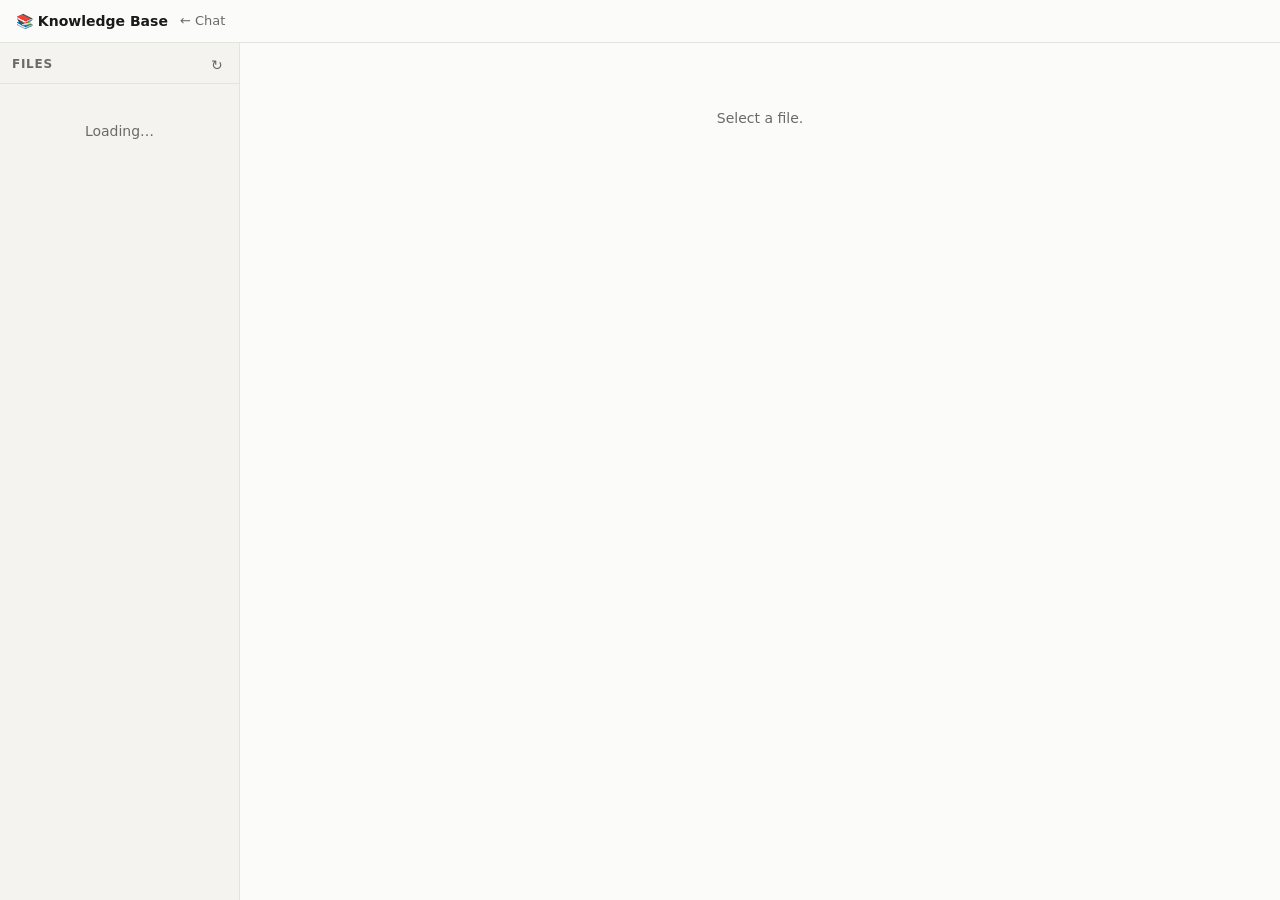
==== commit 5ebea7cb: "add refresh button to /kb sidebar File list loads on page open but doesn't poll; the refresh button " ====
--- a/static/kb.html
+++ b/static/kb.html
@@ -34,6 +34,13 @@
     background: var(--sidebar); border-right: 1px solid var(--line);
     padding: 12px 0;
   }
+  .nav-header { display: flex; align-items: center; justify-content: space-between;
+    padding: 0 12px 8px; border-bottom: 1px solid var(--line); margin-bottom: 4px; }
+  .nav-header span { font-size: 12px; font-weight: 600; text-transform: uppercase;
+    letter-spacing: .06em; color: var(--muted); }
+  .refresh { background: none; border: none; cursor: pointer; color: var(--muted);
+    font-size: 14px; padding: 2px 4px; border-radius: 3px; line-height: 1; }
+  .refresh:hover { color: var(--accent); background: var(--line); }
   nav .dir { padding: 3px 12px; font-size: 12px; font-weight: 600;
     text-transform: uppercase; letter-spacing: .06em; color: var(--muted);
     margin-top: 10px; }
@@ -82,7 +89,13 @@
   <a href="/">← Chat</a>
 </header>
 <div class="layout">
-  <nav id="nav"><div class="empty">Loading…</div></nav>
+  <nav id="nav">
+  <div class="nav-header">
+    <span>Files</span>
+    <button class="refresh" onclick="loadFiles()" title="Refresh">↻</button>
+  </div>
+  <div id="file-list"><div class="empty">Loading…</div></div>
+</nav>
   <main><div class="prose" id="content"><div class="empty">Select a file.</div></div></main>
 </div>
 <script>
@@ -100,9 +113,11 @@
 
 async function loadFiles() {
   const res = await fetch('/api/kb/files');
-  if (!res.ok) { nav.innerHTML = '<div class="empty">Not mounted.</div>'; return; }
+  const list = document.getElementById('file-list');
+  if (!res.ok) { list.innerHTML = '<div class="empty">Not mounted.</div>'; return; }
   const { files } = await res.json();
-  if (!files.length) { nav.innerHTML = '<div class="empty">Empty.</div>'; return; }
+  const list = document.getElementById('file-list');
+  if (!files.length) { list.innerHTML = '<div class="empty">Empty.</div>'; return; }
 
   // Group by directory.
   const dirs = {};
@@ -113,7 +128,7 @@
     dirs[dir].push(f);
   });
 
-  nav.innerHTML = '';
+  list.innerHTML = '';
   Object.keys(dirs).sort().forEach(dir => {
     if (dir) {
       const d = document.createElement('div');
@@ -128,7 +143,7 @@
       a.href = '#';
       a.dataset.path = f;
       a.onclick = (e) => { e.preventDefault(); openFile(f); };
-      nav.appendChild(a);
+      list.appendChild(a);
     });
   });
 
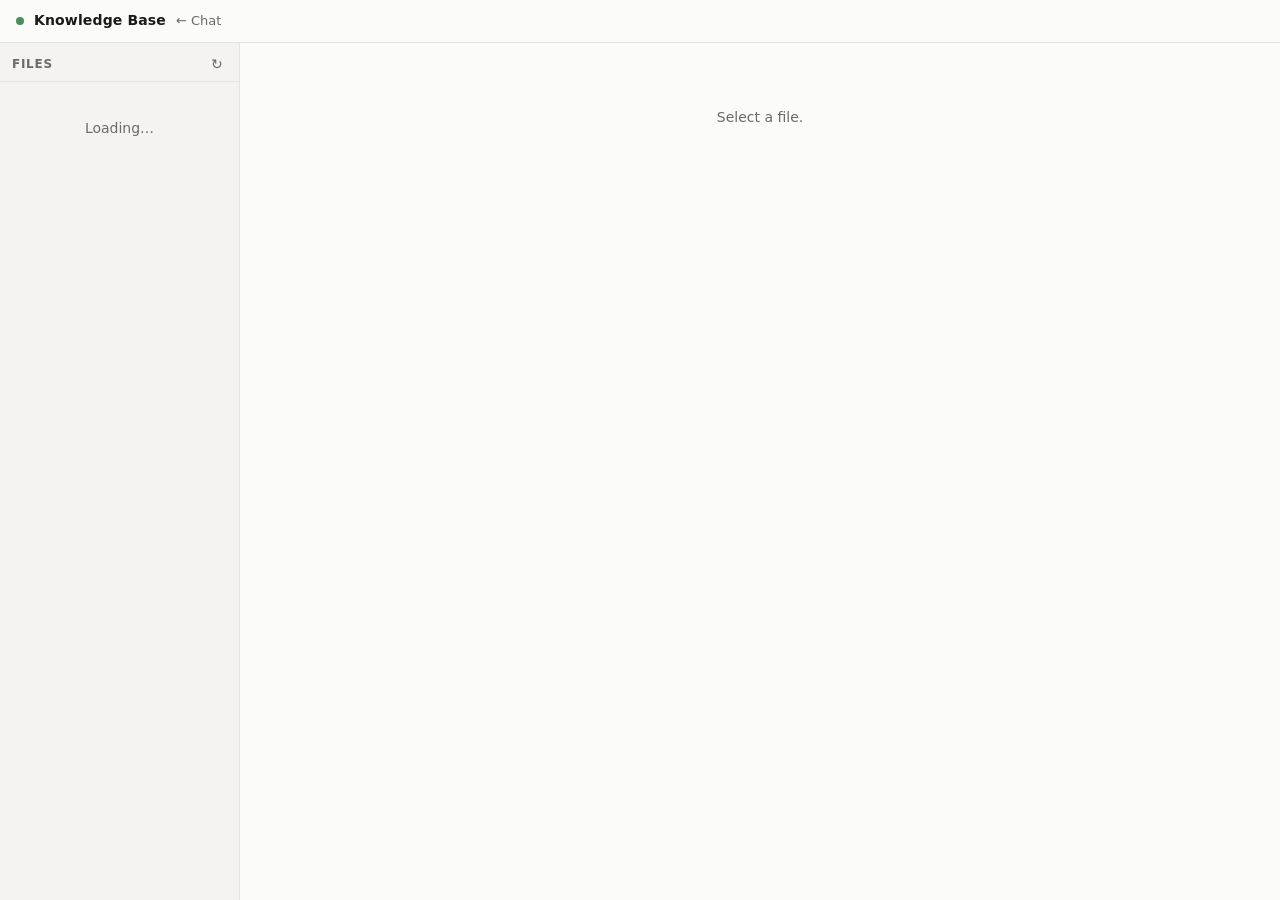
==== commit 484f0707: "unify header style across chat and KB pages Both pages now share: health dot, title, muted nav link " ====
--- a/static/kb.html
+++ b/static/kb.html
@@ -7,27 +7,31 @@
 <style>
   :root {
     --bg: #fbfbf9; --panel: #fff; --ink: #1a1a18; --muted: #6b6b66;
-    --line: #e4e4df; --accent: #3d5a80; --sidebar: #f4f3f0;
+    --line: #e4e4df; --accent: #3d5a80; --tool: #7a6a55; --err: #a4342b;
+    --sidebar: #f4f3f0;
   }
   @media (prefers-color-scheme: dark) {
     :root {
       --bg: #161614; --panel: #1e1e1b; --ink: #ece9e4; --muted: #9a968e;
-      --line: #33322e; --accent: #8fb0d4; --sidebar: #181816;
+      --line: #33322e; --accent: #8fb0d4; --tool: #c0a882; --err: #e2857c;
+      --sidebar: #181816;
     }
   }
   * { box-sizing: border-box; margin: 0; padding: 0; }
   body {
     display: flex; flex-direction: column; height: 100vh;
     background: var(--bg); color: var(--ink);
-    font: 15px/1.6 ui-sans-serif, -apple-system, "Segoe UI", system-ui, sans-serif;
+    font: 15px/1.55 ui-sans-serif, -apple-system, "Segoe UI", system-ui, sans-serif;
   }
   header {
-    display: flex; align-items: center; gap: 12px; padding: 10px 16px;
-    border-bottom: 1px solid var(--line); flex-shrink: 0;
+    display: flex; align-items: center; gap: 10px; padding: 10px 16px;
+    border-bottom: 1px solid var(--line); flex-shrink: 0; flex-wrap: wrap;
   }
-  header h1 { font-size: 14px; font-weight: 600; }
-  header a { color: var(--muted); font-size: 13px; text-decoration: none; }
-  header a:hover { color: var(--accent); }
+  header h1 { font-size: 14px; font-weight: 600; letter-spacing: .01em; }
+  header a.nav { color: var(--muted); font-size: 13px; text-decoration: none; }
+  header a.nav:hover { color: var(--accent); }
+  .dot { width: 8px; height: 8px; border-radius: 50%; background: var(--muted); }
+  .dot.ok { background: #4a8f5b; }
   .layout { display: flex; flex: 1; overflow: hidden; }
   nav {
     width: 240px; flex-shrink: 0; overflow-y: auto;
@@ -85,8 +89,9 @@
 </head>
 <body>
 <header>
-  <h1>📚 Knowledge Base</h1>
-  <a href="/">← Chat</a>
+  <span class="dot ok"></span>
+  <h1>Knowledge Base</h1>
+  <a class="nav" href="/">← Chat</a>
 </header>
 <div class="layout">
   <nav id="nav">
@@ -112,7 +117,7 @@
 let currentPath = null;
 
 async function loadFiles() {
-  const res = await fetch('/api/kb/files');
+  const res = await fetch('/api/kb/files', { cache: 'no-store' });
   const list = document.getElementById('file-list');
   if (!res.ok) { list.innerHTML = '<div class="empty">Not mounted.</div>'; return; }
   const { files } = await res.json();
@@ -159,7 +164,7 @@
   location.hash = encodeURIComponent(path);
   content.innerHTML = '<div class="empty">Loading…</div>';
   try {
-    const res = await fetch('/api/kb/file?path=' + encodeURIComponent(path));
+    const res = await fetch('/api/kb/file?path=' + encodeURIComponent(path), { cache: 'no-store' });
     if (!res.ok) throw new Error(res.status);
     const { content: md } = await res.json();
     content.innerHTML = marked.parse(md);
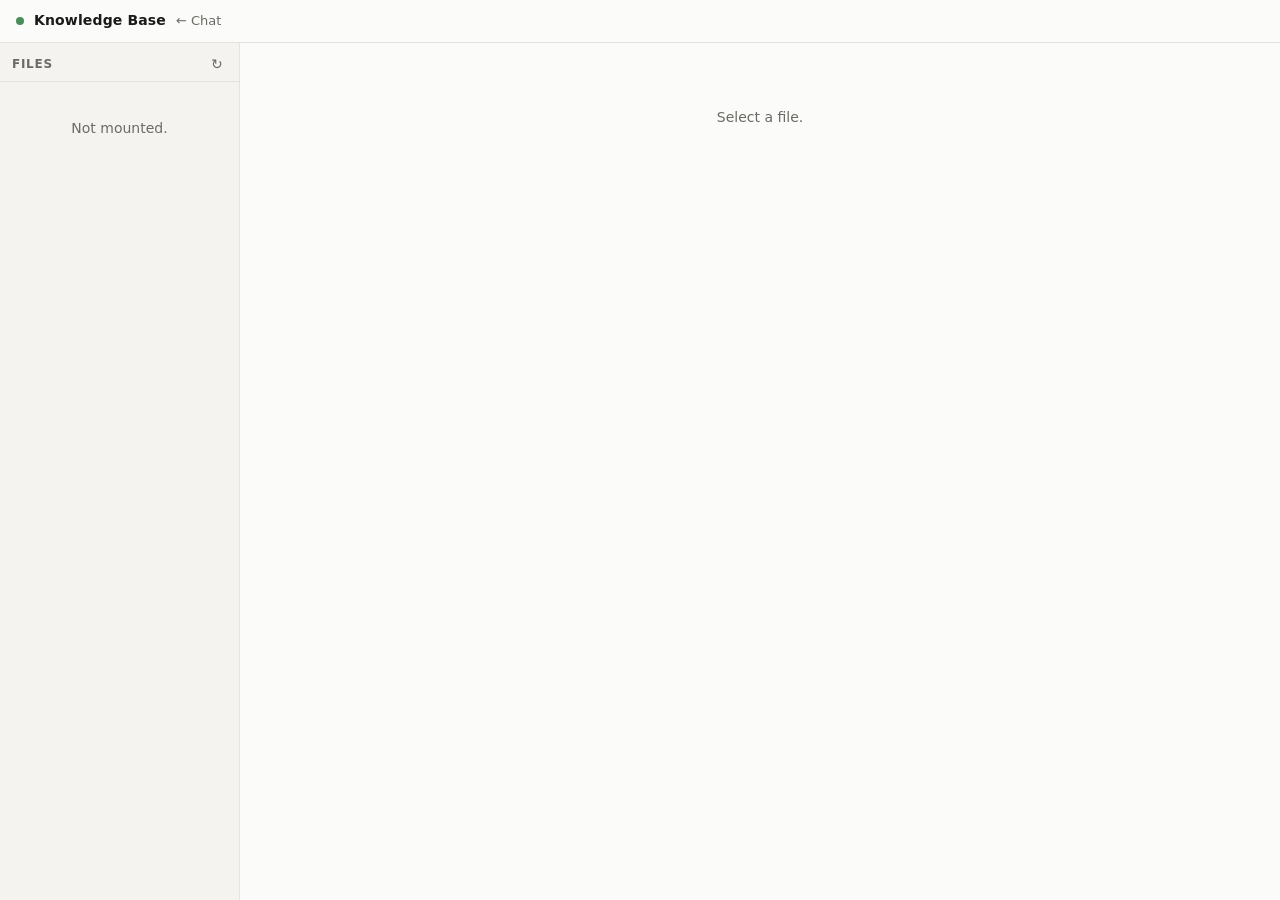
==== commit 34f4d85d: "fix KB page loading and document TigerFS backing table schema - Remove duplicate `const list` declar" ====
--- a/static/kb.html
+++ b/static/kb.html
@@ -117,11 +117,10 @@
 let currentPath = null;
 
 async function loadFiles() {
+  const list = document.getElementById('file-list');
   const res = await fetch('/api/kb/files', { cache: 'no-store' });
-  const list = document.getElementById('file-list');
   if (!res.ok) { list.innerHTML = '<div class="empty">Not mounted.</div>'; return; }
   const { files } = await res.json();
-  const list = document.getElementById('file-list');
   if (!files.length) { list.innerHTML = '<div class="empty">Empty.</div>'; return; }
 
   // Group by directory.
